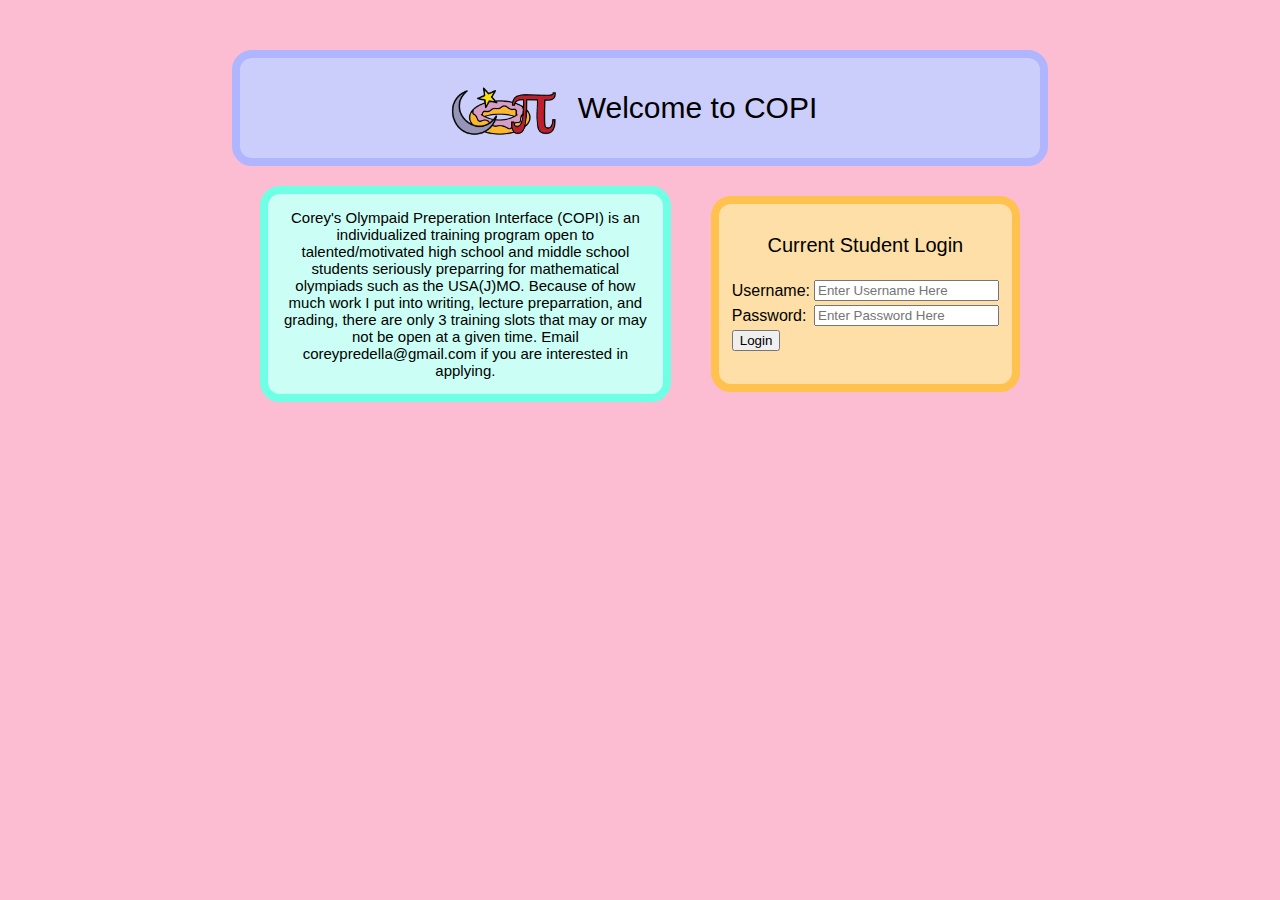
==== index.html @ ce24e62a "Add files via upload" ====
<html lang="en">
<head>
  <meta charset="UTF-8">
  <meta http-equiv="X-UA-Compatible" content="IE=edge">
  <meta name="viewport" content="width=device-width, initial-scale=1.0">
  <title>CPOT Login</title>
  <link rel="stylesheet" type="text/css" href="index.css" /> 
  <link rel="icon" href="COPI.png">
</head>
<body>


  <center>
  <div class="top-bar">
    <img class = "logo" src="COPI.png" alt="Logo">
    <p class = title>Welcome to COPI</p>
  </div>

  <div class="blocks">

    <p class = "about">Corey's Olympaid Preperation Interface (COPI) 
      is an individualized training program open to talented/motivated high school
       and middle school students seriously preparring for 
       mathematical olympiads such as the USA(J)MO. Because of how much
      work I put into writing, lecture preparration, and grading,
       there are only 3 training slots that may or may not be open 
       at a given time. Email coreypredella@gmail.com if you are interested in applying.</p>
    
       <div class="loginform">
        <p>Current Student Login</p>
        <form id="loginForm" onsubmit="return checkCredentials()">
            <table>
                <tr>
                    <td>Username:</td>
                    <td><input type="text" id="username" name="username" placeholder="Enter Username Here" required></td>
                </tr>
                <tr>
                    <td>Password:</td>
                    <td><input type="password" id="password" name="password" placeholder="Enter Password Here" required></td>
                </tr>
                <tr>
                    <td><input type="submit" name="submit" value="Login"></td>
                </tr>
            </table>
        </form>
    </div>
    
    <script>
        function checkCredentials() {
            var username = document.getElementById("username").value;
            var password = document.getElementById("password").value;
            
            if (username === "student_1" && password === "copipwd1") {
                document.getElementById("loginForm").action = "student.html";
                return true;

            } 
            else if (username === "superuser" && password === "checkmod3"){
              document.getElementById("loginForm").action = "teacher.html";
                return true;
            }
            
            else {
                alert("Incorrect username or password");
                return false;
            }
        }
    </script>
    

  </div>


  <!-- <div class="apply">

      <div class = howapply>
        <h3>How to Apply</h3>
        <p>To become a student of COPI, you must fill out an application. 
        Applications consist of written solutions to a set of problems that can be found on the right.
        If you seem like a good fit, I will reach out to you for a brief conversation to ensure you are ready for studying!
        You do not have to have all of the problems correct to be admitted to a spot; the problems are 
        just for me to gain a peek into your mathematical thinking ability!</p>
    </div>

    <div class = "application">

      <div class = "tests">
        <b><p>Admission Sets for Current Session:</p></b>
        <a href="">Middle School Admissions Test</a><br>
        <a href="">High School Admissions Test</a>
      </div>
      
      <form action="" id="loginForm">
        <br>
          <table>
            <tr>
              <td>Name:</td>
              <td><input type="text" id="name" name="name" required></td>
            </tr>
            <tr>
              <td>Email:</td>
              <td><input type="email" id="email" name="email"  required></td>
            </tr>
            <tr>
              <td>Grade:</td>
              <td><input type="number" id="grade" name="grade"  required></td>
            </tr>
            <tr>
              <td>Upload Solutions:</td>
              <td><input type="file" id="sols" name="sols"></td>
            </tr>
            <tr>
              <td><input type="submit" name="submit" value="Submit"></td>
            </tr>
          </table>
        </form>
  </div>

  </div> -->
    
  </div>
  
 
  
  </center>
</body>
</html>
---- index.css ----
@font-face {
    font-family: 'Lato';
    src: url('/fonts/Merriweather-Regular.ttf') format('truetype');
}

body {
    background-color: #fcbdd2;
    font-family: 'Lato', sans-serif;
}

.top-bar {
    background-color: #cbcefa;
    color: rgb(0, 0, 0);
    display: flex;
    justify-content: center;
    align-items: center;
    height: 100px;
    width: 800px;
    padding: 0px;
    text-align: center;
    margin-top: 50px;
    font-size: 20px;
    border: 8px solid #b0b5ff;
    border-radius: 20px;
    font-size: 30;
  }

  

.blocks {
    width: 800px;
    display:flex;
    justify-content: center;
    align-items: center;
}

.about {
    float: left;
    width:80%;
    border: 8px solid #6fffe5;
    background-color: #cbfff5;
    border-radius: 20px;
    padding: 15px;
    margin: 20px;
    font-size: 15;
}

.loginForm {
    font-size: 20;
    width:50%;
    border: 8px solid #ffc24f;
    background-color: #fddfa7;
    border-radius: 20px;
    padding: 10px;
    margin: 20px;
}

.logo {
    width: 115px;
    height: 100px;
    float: left;
    margin-right: 20px;
}
  
.title {
    float: right;
    margin-right: 20px;
    text-align: center;
  }

.apply {
    background-color: #defacb;
    color: rgb(0, 0, 0);
    justify-content: center;
    display: flex;
    align-items: center;
    width: 800px;
    padding: 0px;
    text-align: left;
    border: 8px solid #b6df9b;
    border-radius: 20px;
    font-size: 20;
    
}

.howapply {
    font-size: 15;
    margin: 20px;
}

.application {
    margin: 20px;
}

.tests {
    font-size: 15;
    padding: 0;
}
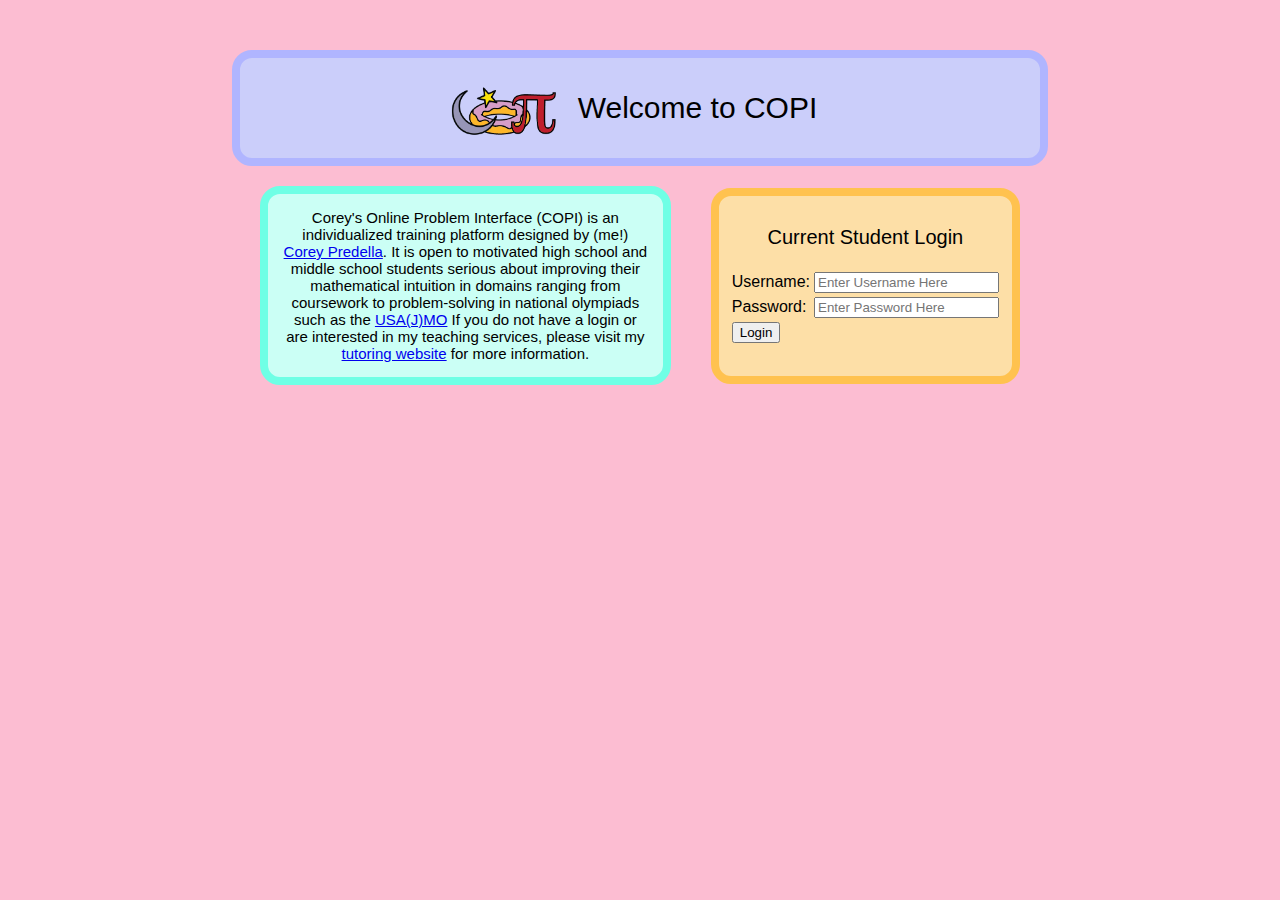
==== commit 176f9e95: "Update index.html" ====
--- a/index.html
+++ b/index.html
@@ -4,7 +4,7 @@
   <meta charset="UTF-8">
   <meta http-equiv="X-UA-Compatible" content="IE=edge">
   <meta name="viewport" content="width=device-width, initial-scale=1.0">
-  <title>CPOT Login</title>
+  <title>COPI Login</title>
   <link rel="stylesheet" type="text/css" href="index.css" /> 
   <link rel="icon" href="COPI.png">
 </head>
@@ -19,13 +19,7 @@
 
   <div class="blocks">
 
-    <p class = "about">Corey's Olympaid Preperation Interface (COPI) 
-      is an individualized training program open to talented/motivated high school
-       and middle school students seriously preparring for 
-       mathematical olympiads such as the USA(J)MO. Because of how much
-      work I put into writing, lecture preparration, and grading,
-       there are only 3 training slots that may or may not be open 
-       at a given time. Email coreypredella@gmail.com if you are interested in applying.</p>
+    <p class = "about">Corey's Online Problem Interface (COPI) is an individualized training platform designed by (me!) <a href="https://coreypredella.com/">Corey Predella</a>. It is open to motivated high school and middle school students serious about improving their mathematical intuition in domains ranging from coursework to problem-solving in national olympiads such as the <a href="https://en.wikipedia.org/wiki/United_States_of_America_Mathematical_Olympiad">USA(J)MO</a> If you do not have a login or are interested in my teaching services, please visit my <a href="https://predellamathtutoring.com/">tutoring website</a> for more information.</p>
     
        <div class="loginform">
         <p>Current Student Login</p>
@@ -125,4 +119,4 @@
   
   </center>
 </body>
-</html>+</html>
